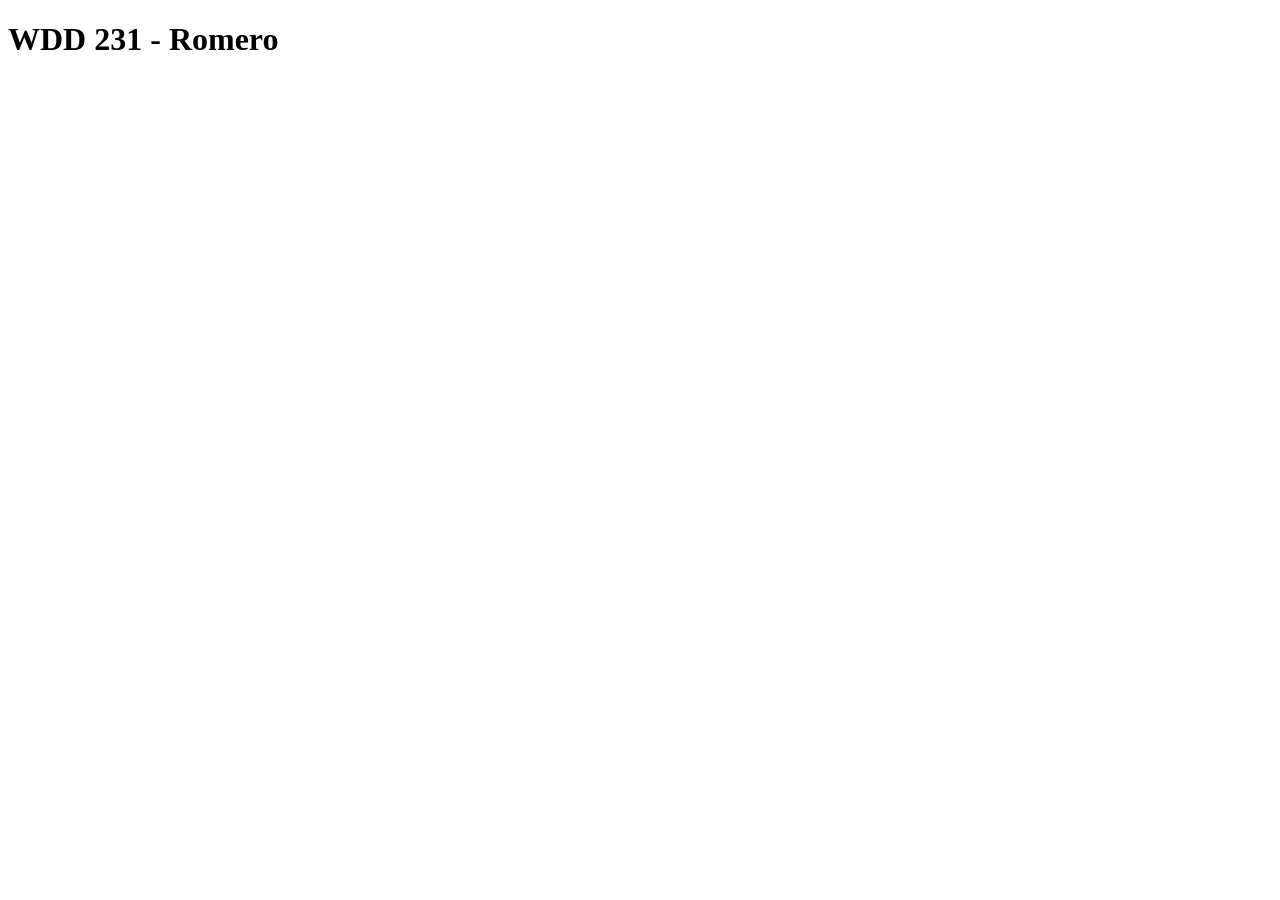
==== index.html @ af44fbe1 "initial commit" ====
<!DOCTYPE html>
<html lang="en">

<head>
    <meta charset="UTF-8">
    <meta name="viewport" content="width=device-width, initial-scale=1.0">
    <title>WDD 231
    </title>
</head>

<body>
    <h1>WDD 231 - Romero</h1>
</body>

</html>
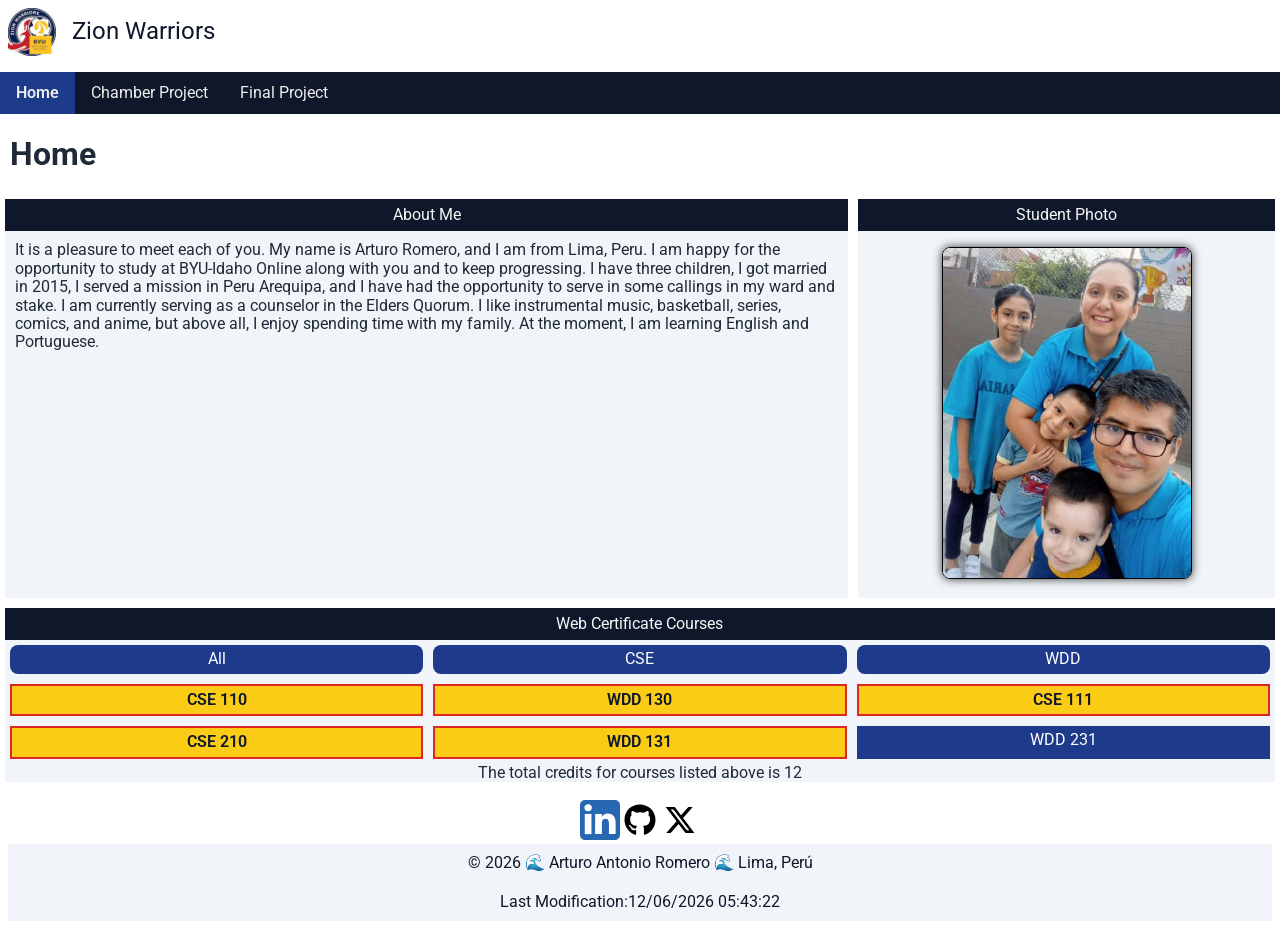
==== commit 41a51850: "W01 Assignment: Course Home Page" ====
--- a/index.html
+++ b/index.html
@@ -4,12 +4,100 @@
 <head>
     <meta charset="UTF-8">
     <meta name="viewport" content="width=device-width, initial-scale=1.0">
-    <title>WDD 231
-    </title>
+    <title>WDD 231 - Web Fronted Development I - Arturo Romero</title>
+    <meta name="description"
+        content="WDD231 - Web Fronted Development | Arturo Romero | Personal home page featuring projects created with HTML, CSS, and JavaScripts.">
+    <meta name="author" content="Arturo Romero">
+    <link rel="preconnect" href="https://fonts.googleapis.com">
+    <link rel="preconnect" href="https://fonts.gstatic.com" crossorigin>
+    <link href="https://fonts.googleapis.com/css2?family=Roboto&display=swap" rel="stylesheet">
+    <link rel="stylesheet" href="styles/normalize.css">
+    <link rel="stylesheet" href="styles/small.css">
+    <link rel="stylesheet" href="styles/larger.css">
+    <script src="scripts/navigation.js" defer></script>
+    <script src="scripts/date.js" defer></script>
+    <script src="scripts/course.js" defer></script>
 </head>
 
 <body>
-    <h1>WDD 231 - Romero</h1>
+    <header>
+        <div class="header-top">
+            <div class="brand">
+                <img src="images/logo.jpg" alt="HTML Layout logo" width="128" height="128">
+                <span id="course-title">Zion Warriors</span>
+            </div>
+            <button id="menu" aria-label="Toggle navigation menu"></button>
+        </div>
+        <nav>
+            <ul class="navigation">
+                <li><a href="index.html" class="active" title="Final Project">Home</a></li>
+                <li><a href="#" title="Final Project">Chamber Project</a></li>
+                <li><a href="#" title="Final Project">Final Project</a></li>
+            </ul>
+        </nav>
+    </header>
+    <main>
+        <h1>Home</h1>
+        <section class="card card-left">
+            <div class="title-section">About Me</div>
+            <div class="action-up">
+                <p class="text-about">
+                    It is a pleasure to meet each of you. My name is Arturo Romero, and I am from Lima, Peru. I am happy
+                    for
+                    the
+                    opportunity to study at BYU-Idaho Online along with you and to keep progressing. I have three
+                    children,
+                    I
+                    got married in 2015, I served a mission in Peru Arequipa, and I have had the opportunity to serve in
+                    some
+                    callings in my
+                    ward and stake. I am currently serving as a counselor in the Elders Quorum. I like instrumental
+                    music,
+                    basketball,
+                    series, comics, and anime, but above all, I enjoy spending time with my family. At the moment, I am
+                    learning
+                    English
+                    and Portuguese.
+                </p>
+            </div>
+        </section>
+        <section class="card card-right">
+            <div class="title-section">Student Photo</div>
+            <img class="photo-perfil" src="images/profile.jpg" alt="Profile photo of Arturo Romero">
+        </section>
+        <section class="card-courses">
+            <div class="title-section">Web Certificate Courses</div>
+            <div class="action-up">
+                <button class="btn-certificate" id="all">All</button>
+                <button class="btn-certificate" id="cse">CSE</button>
+                <button class="btn-certificate" id="wdd">WDD</button>
+            </div>
+            <div class="action-down"></div>
+            <span id="total-credits"></span>
+        </section>
+    </main>
+    <footer>
+        <div class="action-up">
+            <a href="https://linkedin.com">
+                <img src="images/linkedin.svg" alt="LinkedIn Icon">
+            </a>
+            <a href="#">
+                <img src="images/github.svg" alt="Github Icon">
+            </a>
+            <a href="#">
+                <img src="images/x-twitter.svg" alt="X Icon">
+            </a>
+        </div>
+        <div class="footer-down">
+            <p>
+                <span id="currentyear"></span> 🌊 Arturo Antonio Romero 🌊 Lima, Perú
+            </p>
+            <p class="datelastmodified">
+                Last Modification:<span id="lastModified"></span>
+            </p>
+        </div>
+
+    </footer>
 </body>
 
 </html>
--- a/styles/small.css
+++ b/styles/small.css
@@ -0,0 +1,226 @@
+:root {
+    --primary-color: #1e3a8a;
+    --secondary-color: #0f172a;
+    --accent-yellow: #facc15;
+    --accent-red: #dc2626;
+    --body-color: #ffffff;
+    --header-color: #ffffff;
+    --section-color: #f1f5f9;
+    --text-color: #1f2937;
+}
+
+* {
+    margin: 0;
+    padding: 0;
+    box-sizing: border-box;
+}
+
+body {
+    margin: 0 auto;
+    font-family: 'Roboto', sans-serif;
+    background-color: var(--body-color);
+    color: var(--text-color);
+}
+
+.main {
+    display: grid;
+    grid-template-columns: 1fr;
+    padding: 10px;
+}
+
+header,
+footer {
+    background-color: var(--header-color);
+    color: var(--secondary-color);
+}
+
+header {
+    display: flex;
+    flex-direction: column;
+    align-items: stretch;
+    position: relative;
+}
+
+.header-top {
+    display: flex;
+    justify-content: space-between;
+    align-items: center;
+    padding: 0.5rem;
+}
+
+.brand {
+    display: flex;
+    align-items: center;
+    gap: 0.5rem;
+}
+
+.brand img {
+    width: 48px;
+    height: auto;
+}
+
+#course-title {
+    font-size: 1.5rem;
+    margin-left: 0.5rem;
+}
+
+.photo-perfil {
+    width: 250px;
+    height: auto;
+    margin: 15px;
+    margin-top: 1rem;
+    border: 1px solid rgb(0, 0, 0, 3);
+    box-shadow: 0 0 10px #333;
+    border-radius: .5rem;
+}
+
+.btn-certificate {
+    background-color: var(--primary-color);
+    color: #fff;
+    border: none;
+    border-radius: .5rem;
+    padding: 5px;
+    margin: 5px;
+}
+
+.btn-certificate:hover {
+    background-color: var(--accent-yellow);
+    color: var(--secondary-color);
+}
+
+.action-up {
+    display: grid;
+    grid-template: 1fr / 1fr 1fr 1fr;
+}
+
+.courses {
+    background-color: var(--primary-color);
+    color: #fff;
+    padding: 5px;
+    margin: 5px 0px;
+}
+
+.courses.completed {
+    background-color: var(--accent-yellow);
+    color: var(--secondary-color);
+    font-weight: 600;
+    border: 2px solid var(--accent-red);
+}
+
+#menu {
+    font-size: 2rem;
+    border: 0;
+    background: none;
+    color: #110b36;
+    cursor: pointer;
+    background-color: var(--section-color);
+}
+
+#menu::before {
+    content: "☰";
+    padding: 5px;
+}
+
+#menu.open::before {
+    content: "X";
+    padding: 5px;
+}
+
+nav {
+    width: 100%;
+}
+
+.navigation {
+    display: flex;
+    flex-direction: column;
+    list-style: none;
+    align-items: stretch;
+    background-color: var(--secondary-color);
+    color: #f8f7f7;
+}
+
+
+.navigation a {
+    color: #ffffff;
+    padding: 0.75rem 1rem;
+    text-decoration: none;
+    display: block;
+    text-align: left;
+}
+
+.navigation a:hover {
+    background-color: var(--primary-color);
+    color: #ffffff;
+    font-weight: 700;
+}
+
+.navigation a.active {
+    background-color: var(--primary-color);
+    font-weight: 600;
+}
+
+.open a {
+    display: block;
+    font-size: 1.2rem;
+}
+
+section {
+    margin: 5px;
+    background-color: var(--section-color);
+    text-align: center;
+}
+
+section,
+.footer-down {
+    background-color: var(--section-color);
+}
+
+h1 {
+    padding: 0px 10px;
+}
+
+.label {
+    font-size: small;
+    text-align: center;
+    padding: 5px;
+    color: #350357;
+}
+
+.title-section {
+    background-color: var(--secondary-color);
+    color: #f8f7f7;
+    padding: 7px;
+}
+
+p {
+    padding: 10px;
+    text-align: left;
+    grid-column: 1/4;
+}
+
+.text-credits {
+    text-align: center;
+}
+
+footer {
+    padding: 0.5rem;
+    text-align: center;
+    display: flex;
+    flex-direction: column;
+    align-items: center;
+    justify-content: center;
+    margin: 5px 0px;
+}
+
+footer img {
+    width: 40px;
+}
+
+.footer-down {
+    background-color: var(--section-color);
+    width: 100%;
+}
+
+footer p {
+    text-align: center;
+}
--- a/styles/larger.css
+++ b/styles/larger.css
@@ -0,0 +1,73 @@
+@media screen and (min-width: 750px) {
+    main {
+        display: grid;
+        grid-template-columns: repeat(3, 1fr);
+    }
+
+    header {
+        position: relative;
+        flex-direction: column;
+        align-items: stretch;
+    }
+
+    .header-top {
+        justify-content: flex-start;
+        gap: 1rem;
+    }
+
+    #menu {
+        display: none;
+    }
+
+    nav {
+        display: block;
+        width: 100%;
+        margin-top: 0.5rem;
+    }
+
+    .navigation {
+        display: flex;
+        flex-direction: row;
+        justify-content: flex-start;
+        align-items: center;
+    }
+
+    .navigation li {
+        flex: 0 0 auto;
+    }
+
+    .navigation a {
+        display: block;
+        color: #eee;
+        padding: 0.75rem 1rem;
+        text-decoration: none;
+        text-align: center;
+    }
+
+    .navigation a:hover {
+        background-color: var(--primary-color);
+        color: #ffffff;
+    }
+
+
+    .card-left {
+        grid-column: 1/3;
+    }
+
+    .card-right {
+        grid-column: 3/4;
+    }
+
+    .card-courses {
+        grid-column: 1/4;
+    }
+
+    .action-down {
+        display: grid;
+        grid-template-columns: repeat(3, 1fr);
+    }
+
+    .courses {
+        margin: 5px;
+    }
+}
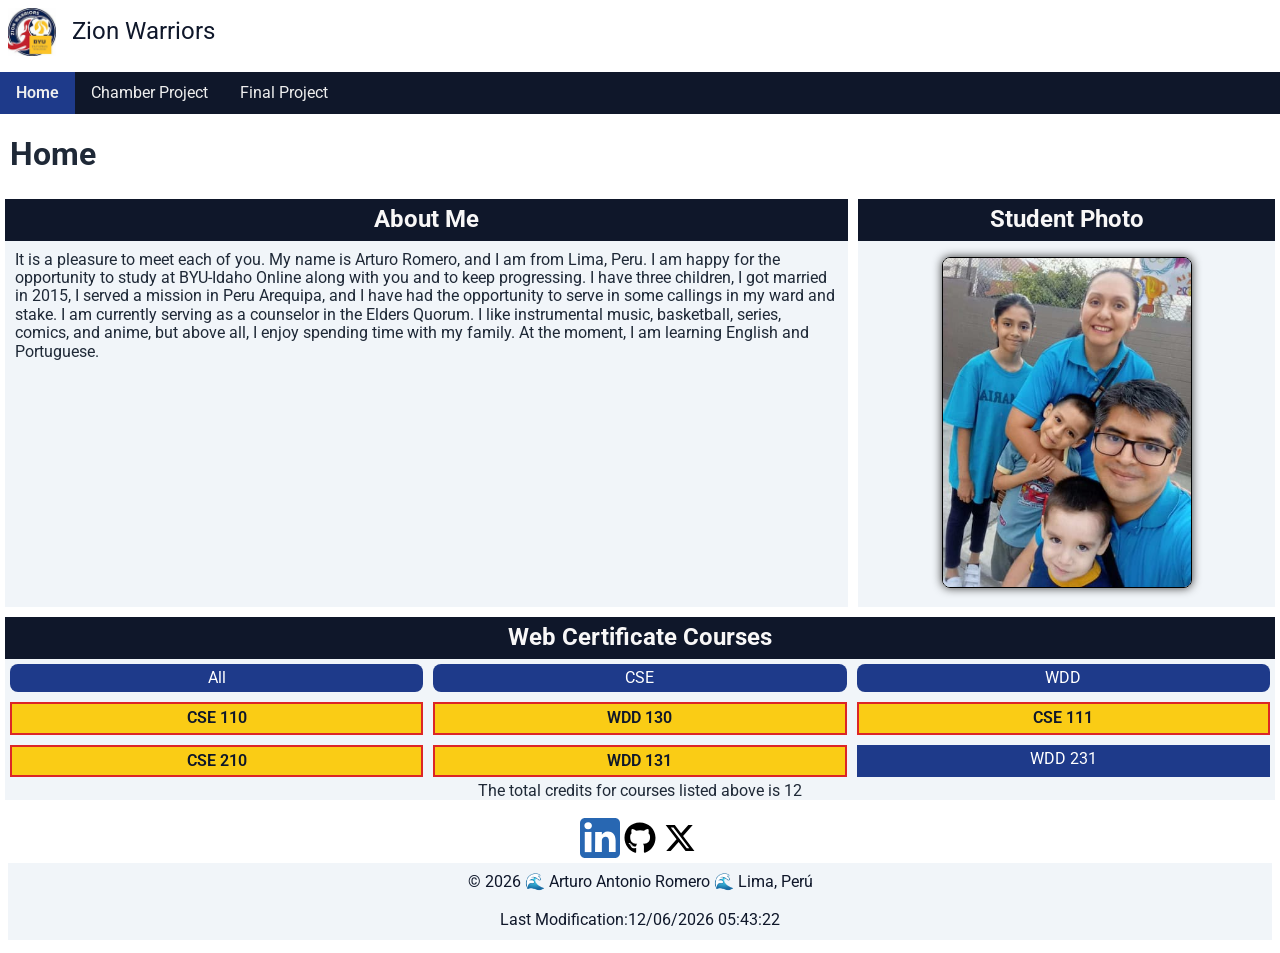
==== commit 46bfeced: "fix h2" ====
--- a/index.html
+++ b/index.html
@@ -39,7 +39,7 @@
     <main>
         <h1>Home</h1>
         <section class="card card-left">
-            <div class="title-section">About Me</div>
+            <h2 class="title-section">About Me</h2>
             <div class="action-up">
                 <p class="text-about">
                     It is a pleasure to meet each of you. My name is Arturo Romero, and I am from Lima, Peru. I am happy
@@ -62,11 +62,11 @@
             </div>
         </section>
         <section class="card card-right">
-            <div class="title-section">Student Photo</div>
+            <h2 class="title-section">Student Photo</h2>
             <img class="photo-perfil" src="images/profile.jpg" alt="Profile photo of Arturo Romero">
         </section>
         <section class="card-courses">
-            <div class="title-section">Web Certificate Courses</div>
+            <h2 class="title-section">Web Certificate Courses</h2>
             <div class="action-up">
                 <button class="btn-certificate" id="all">All</button>
                 <button class="btn-certificate" id="cse">CSE</button>
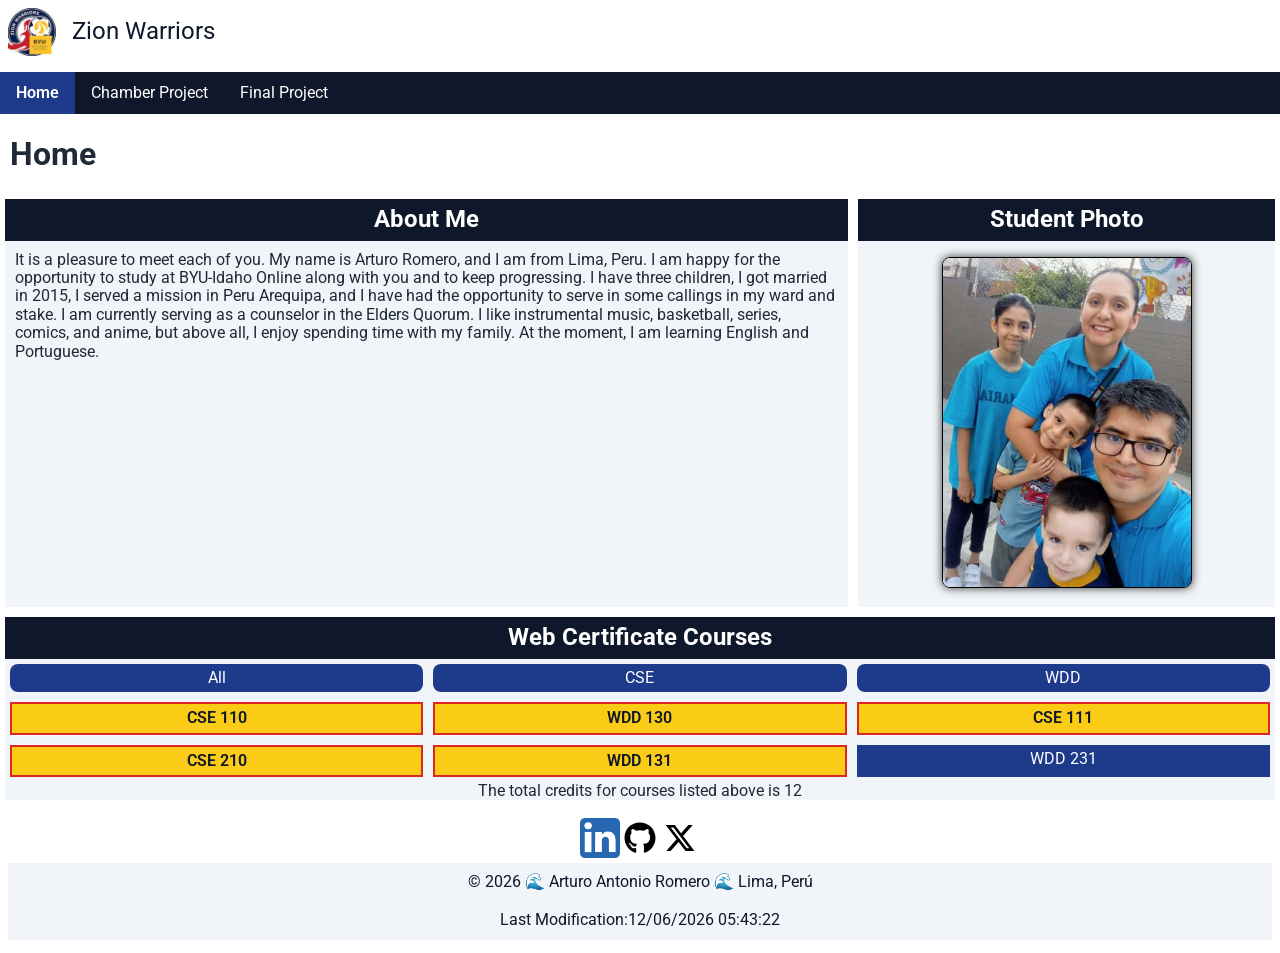
==== commit 3731e9ff: "W06 Project: Completion" ====
--- a/index.html
+++ b/index.html
@@ -8,6 +8,14 @@
     <meta name="description"
         content="WDD231 - Web Fronted Development | Arturo Romero | Personal home page featuring projects created with HTML, CSS, and JavaScripts.">
     <meta name="author" content="Arturo Romero">
+    <meta property="og:title" content="Zion Warriors page">
+    <meta property="og:description"
+        content="Discover the innovative world of Apple and shop everything iPhone, iPad, Apple Watch, Mac, and Apple TV, plus explore accessories, entertainment, and expert device support.">
+    <meta property="og:url" content="index.html">
+    <meta property="og:image"
+        content="https://www.apple.com/ac/structured-data/images/open_graph_logo.png?202110180743">
+
+    <link rel="icon" href="images/favicon.ico">
     <link rel="preconnect" href="https://fonts.googleapis.com">
     <link rel="preconnect" href="https://fonts.gstatic.com" crossorigin>
     <link href="https://fonts.googleapis.com/css2?family=Roboto&display=swap" rel="stylesheet">
@@ -31,8 +39,8 @@
         <nav>
             <ul class="navigation">
                 <li><a href="index.html" class="active" title="Final Project">Home</a></li>
-                <li><a href="#" title="Final Project">Chamber Project</a></li>
-                <li><a href="#" title="Final Project">Final Project</a></li>
+                <li><a href="chamber/index.html" title="Final Project">Chamber Project</a></li>
+                <li><a href="petshop/index.html" title="Final Project">Final Project</a></li>
             </ul>
         </nav>
     </header>
@@ -73,6 +81,7 @@
                 <button class="btn-certificate" id="wdd">WDD</button>
             </div>
             <div class="action-down"></div>
+            <dialog id="course-details"></dialog>
             <span id="total-credits"></span>
         </section>
     </main>
--- a/styles/small.css
+++ b/styles/small.css
@@ -5,8 +5,10 @@
     --accent-red: #dc2626;
     --body-color: #ffffff;
     --header-color: #ffffff;
+    --primary-text-color: #ffffff;
     --section-color: #f1f5f9;
-    --text-color: #1f2937;
+    --secundary-text-color: #1f2937;
+    --shadow-color: #333;
 }
 
 * {
@@ -19,7 +21,7 @@
     margin: 0 auto;
     font-family: 'Roboto', sans-serif;
     background-color: var(--body-color);
-    color: var(--text-color);
+    color: var(--secundary-text-color);
 }
 
 .main {
@@ -70,13 +72,13 @@
     margin: 15px;
     margin-top: 1rem;
     border: 1px solid rgb(0, 0, 0, 3);
-    box-shadow: 0 0 10px #333;
+    box-shadow: 0 0 10px var(--shadow-color);
     border-radius: .5rem;
 }
 
 .btn-certificate {
     background-color: var(--primary-color);
-    color: #fff;
+    color: var(--primary-text-color);
     border: none;
     border-radius: .5rem;
     padding: 5px;
@@ -95,7 +97,7 @@
 
 .courses {
     background-color: var(--primary-color);
-    color: #fff;
+    color: var(--primary-text-color);
     padding: 5px;
     margin: 5px 0px;
 }
@@ -111,7 +113,7 @@
     font-size: 2rem;
     border: 0;
     background: none;
-    color: #110b36;
+    color: var(--secundary-text-color);
     cursor: pointer;
     background-color: var(--section-color);
 }
@@ -131,17 +133,17 @@
 }
 
 .navigation {
-    display: flex;
+    display: none;
     flex-direction: column;
     list-style: none;
     align-items: stretch;
     background-color: var(--secondary-color);
-    color: #f8f7f7;
+    color: var(--primary-text-color);
 }
 
 
 .navigation a {
-    color: #ffffff;
+    color: var(--primary-text-color);
     padding: 0.75rem 1rem;
     text-decoration: none;
     display: block;
@@ -150,7 +152,7 @@
 
 .navigation a:hover {
     background-color: var(--primary-color);
-    color: #ffffff;
+    color: var(--primary-text-color);
     font-weight: 700;
 }
 
@@ -159,9 +161,8 @@
     font-weight: 600;
 }
 
-.open a {
-    display: block;
-    font-size: 1.2rem;
+.navigation.open {
+    display: flex;
 }
 
 section {
@@ -179,16 +180,9 @@
     padding: 0px 10px;
 }
 
-.label {
-    font-size: small;
-    text-align: center;
-    padding: 5px;
-    color: #350357;
-}
-
 .title-section {
     background-color: var(--secondary-color);
-    color: #f8f7f7;
+    color: var(--primary-text-color);
     padding: 7px;
 }
 
--- a/styles/larger.css
+++ b/styles/larger.css
@@ -38,7 +38,7 @@
 
     .navigation a {
         display: block;
-        color: #eee;
+        color: var(--primary-text-color);
         padding: 0.75rem 1rem;
         text-decoration: none;
         text-align: center;
@@ -46,7 +46,7 @@
 
     .navigation a:hover {
         background-color: var(--primary-color);
-        color: #ffffff;
+        color: var(--primary-text-color);
     }
 
 
